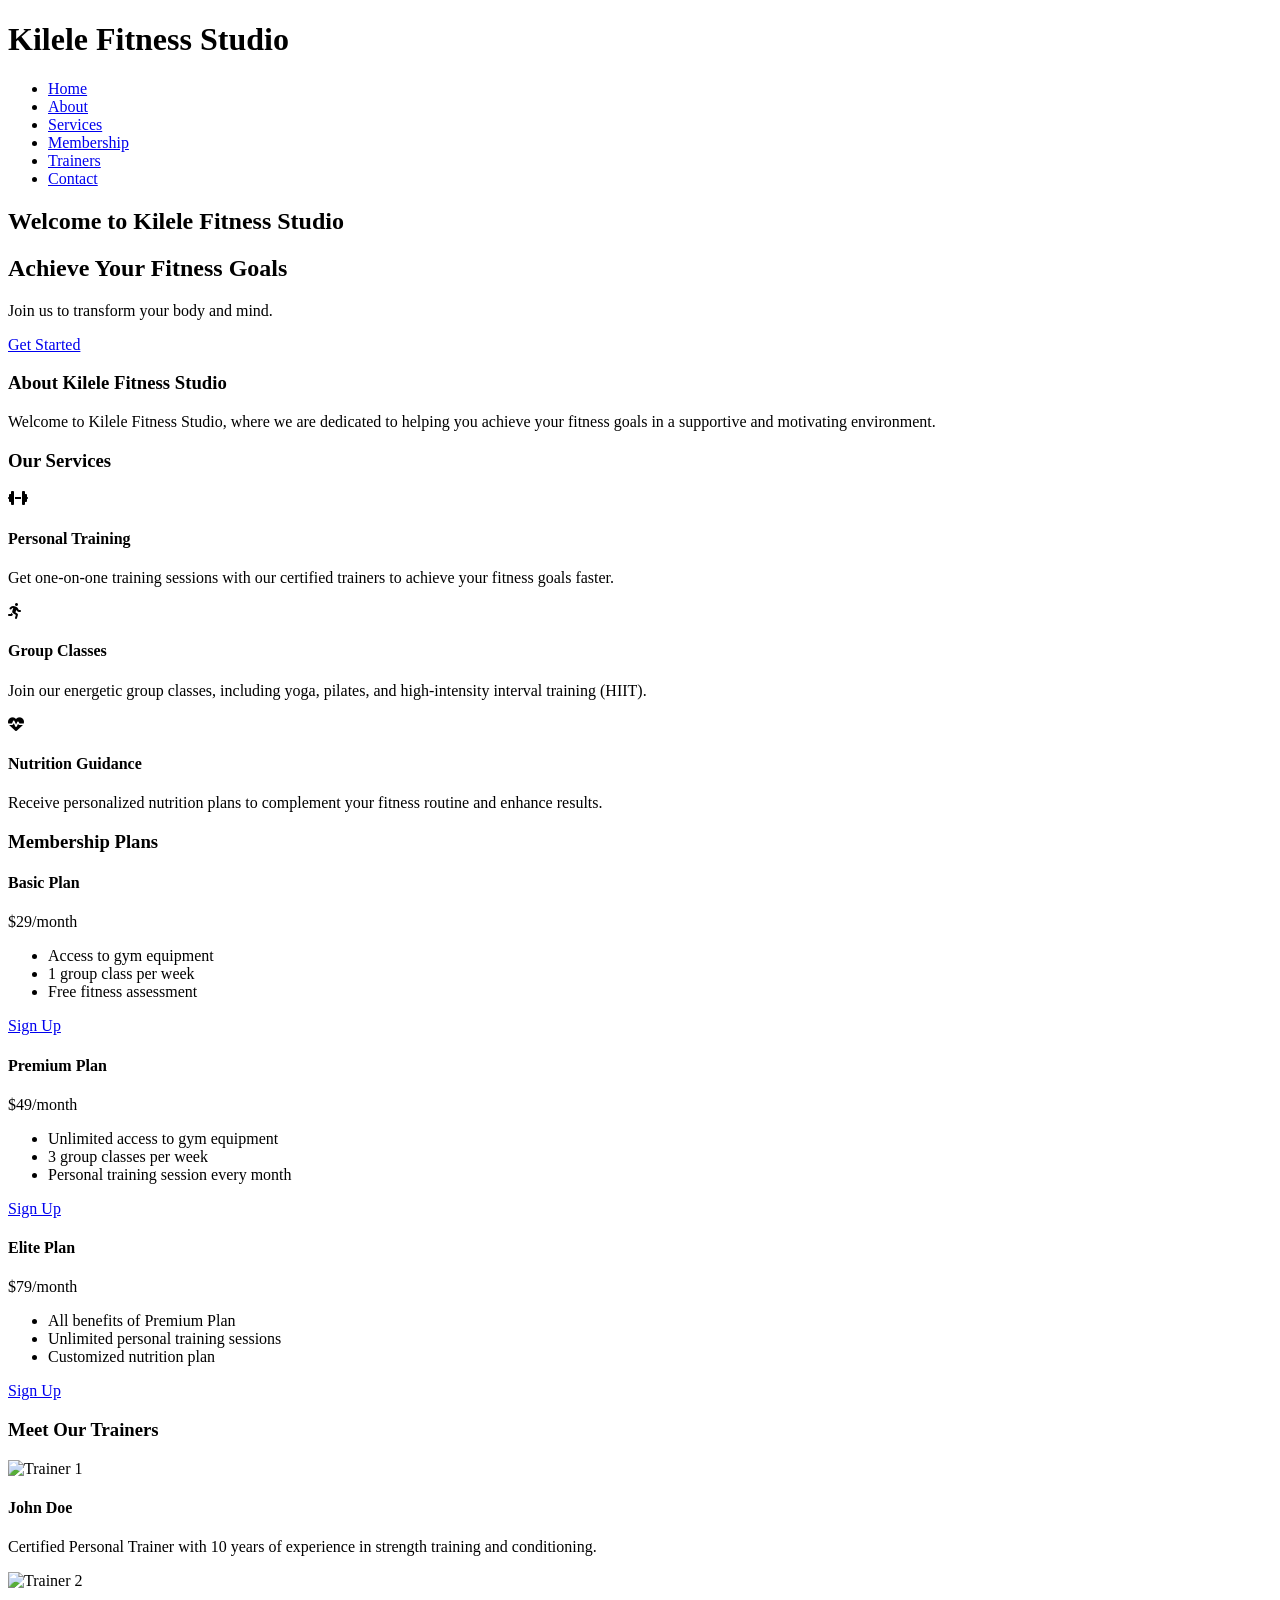
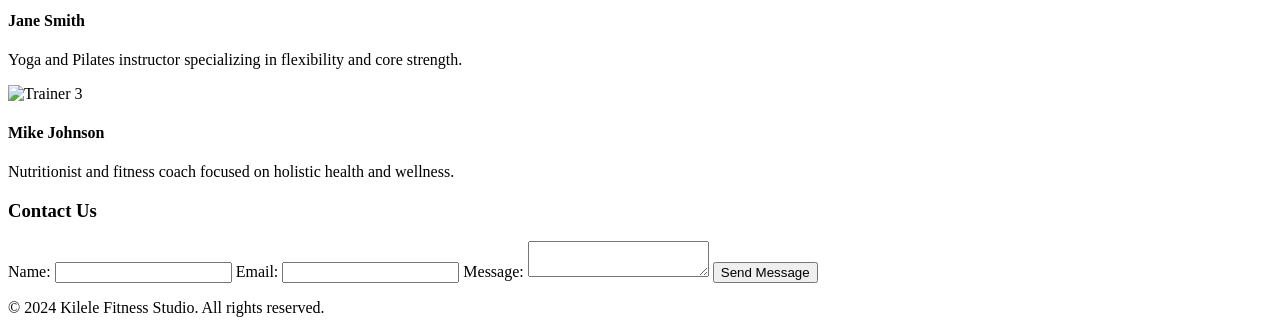
==== index.html @ 62a07d5c "Add files via upload" ====
<!DOCTYPE html>
<html lang="en"> 
<head>
    <meta charset="UTF-8">
    <meta name="viewport" content="width=device-width, initial-scale=1.0">
    <title>Kilele Fitness Studio</title>
    <link rel="stylesheet" href="styles.css">
    <link rel="stylesheet" href="https://cdnjs.cloudflare.com/ajax/libs/font-awesome/6.4.0/css/all.min.css">
</head>
<body>
    <header>
        <div class="logo">
            <h1>Kilele Fitness Studio</h1>
        </div>
        <nav>
            <ul>
                <li><a href="#home">Home</a></li>
                <li><a href="#about">About</a></li>
                <li><a href="#services">Services</a></li>
                <li><a href="#membership">Membership</a></li>
                <li><a href="#trainers">Trainers</a></li>
                <li><a href="#contact">Contact</a></li>
            </ul>
        </nav>
    </header>
           <h2>Welcome to Kilele Fitness Studio</h2>
    <section id="home">
        <div class="hero">
            <h2>Achieve Your Fitness Goals</h2>
            <p>Join us to transform your body and mind.</p>
            <a href="#membership" class="btn">Get Started</a>
        </div>
    </section>
<header>
    <section id="about">
        <h3>About Kilele Fitness Studio</h3>
        <p>Welcome to Kilele Fitness Studio, where we are dedicated to helping you achieve your fitness goals in a supportive and motivating environment.</p>
    </section>
    <header>
    <section id="services">
        <h3>Our Services</h3>
        <div class="services-container">
            <div class="service">
                <i class="fas fa-dumbbell"></i>
                <h4>Personal Training</h4>
                <p>Get one-on-one training sessions with our certified trainers to achieve your fitness goals faster.</p>
            </div>
            <div class="service">
                <i class="fas fa-running"></i>
                <h4>Group Classes</h4>
                <p>Join our energetic group classes, including yoga, pilates, and high-intensity interval training (HIIT).</p>
            </div>
            <div class="service">
                <i class="fas fa-heartbeat"></i>
                <h4>Nutrition Guidance</h4>
                <p>Receive personalized nutrition plans to complement your fitness routine and enhance results.</p>
            </div>
        </div>
    </section>
    <section id="membership">
        <h3>Membership Plans</h3>
        <div class="membership-container">
            <div class="membership-plan">
                <h4>Basic Plan</h4>
                <p>$29/month</p>
                <ul>
                    <li>Access to gym equipment</li>
                    <li>1 group class per week</li>
                    <li>Free fitness assessment</li>
                </ul>
                <a href="#contact" class="btn">Sign Up</a>
            </div>
            <div class="membership-plan">
                <h4>Premium Plan</h4>
                <p>$49/month</p>
                <ul>
                    <li>Unlimited access to gym equipment</li>
                    <li>3 group classes per week</li>
                    <li>Personal training session every month</li>
                </ul>
                <a href="#contact" class="btn">Sign Up</a>
            </div>
            <div class="membership-plan">
                <h4>Elite Plan</h4>
                <p>$79/month</p>
                <ul>
                    <li>All benefits of Premium Plan</li>
                    <li>Unlimited personal training sessions</li>
                    <li>Customized nutrition plan</li>
                </ul>
                <a href="#contact" class="btn">Sign Up</a>
            </div>
        </div>
    </section>
    <section id="trainers">
        <h3>Meet Our Trainers</h3>
        <div class="trainers-container">
            <div class="trainer">
                <img src="trainer1.jpg" alt="Trainer 1">
                <h4>John Doe</h4>
                <p>Certified Personal Trainer with 10 years of experience in strength training and conditioning.</p>
            </div>
            <div class="trainer">
                <img src="trainer2.jpg" alt="Trainer 2">
                <h4>Jane Smith</h4>
                <p>Yoga and Pilates instructor specializing in flexibility and core strength.</p>
            </div>
            <div class="trainer">
                <img src="trainer3.jpg" alt="Trainer 3">
                <h4>Mike Johnson</h4>
                <p>Nutritionist and fitness coach focused on holistic health and wellness.</p>
            </div>
        </div>
    </section>
    <section id="contact">
        <h3>Contact Us</h3>
        <form action="submit_form.php" method="POST">
            <label for="name">Name:</label>
            <input type="text" id="name" name="name" required>
            
            <label for="email">Email:</label>
            <input type="email" id="email" name="email" required>
            
            <label for="message">Message:</label>
            <textarea id="message" name="message" required></textarea>
            
            <button type="submit" class="btn">Send Message</button>
        </form>
    </section>
    <footer>
        <p>&copy; 2024 Kilele Fitness Studio. All rights reserved.</p>
    </footer>
</body>
</html>
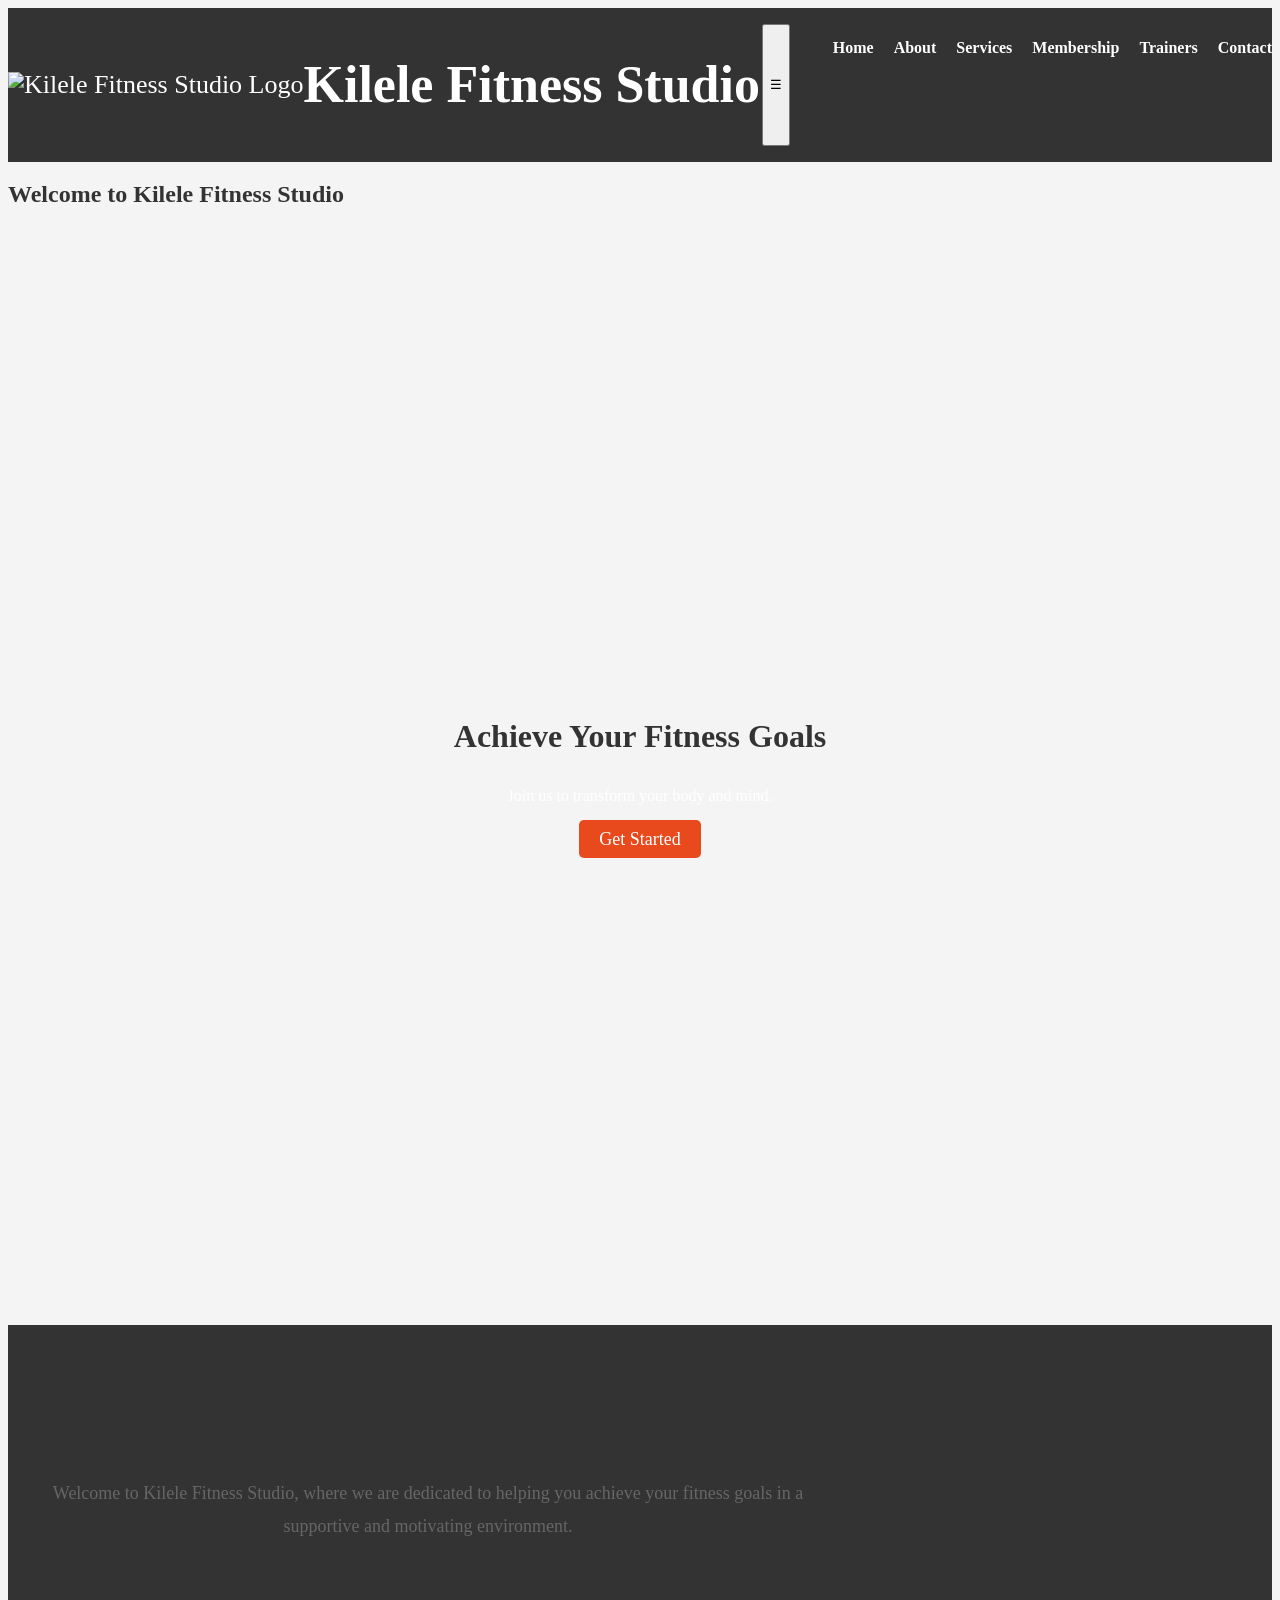
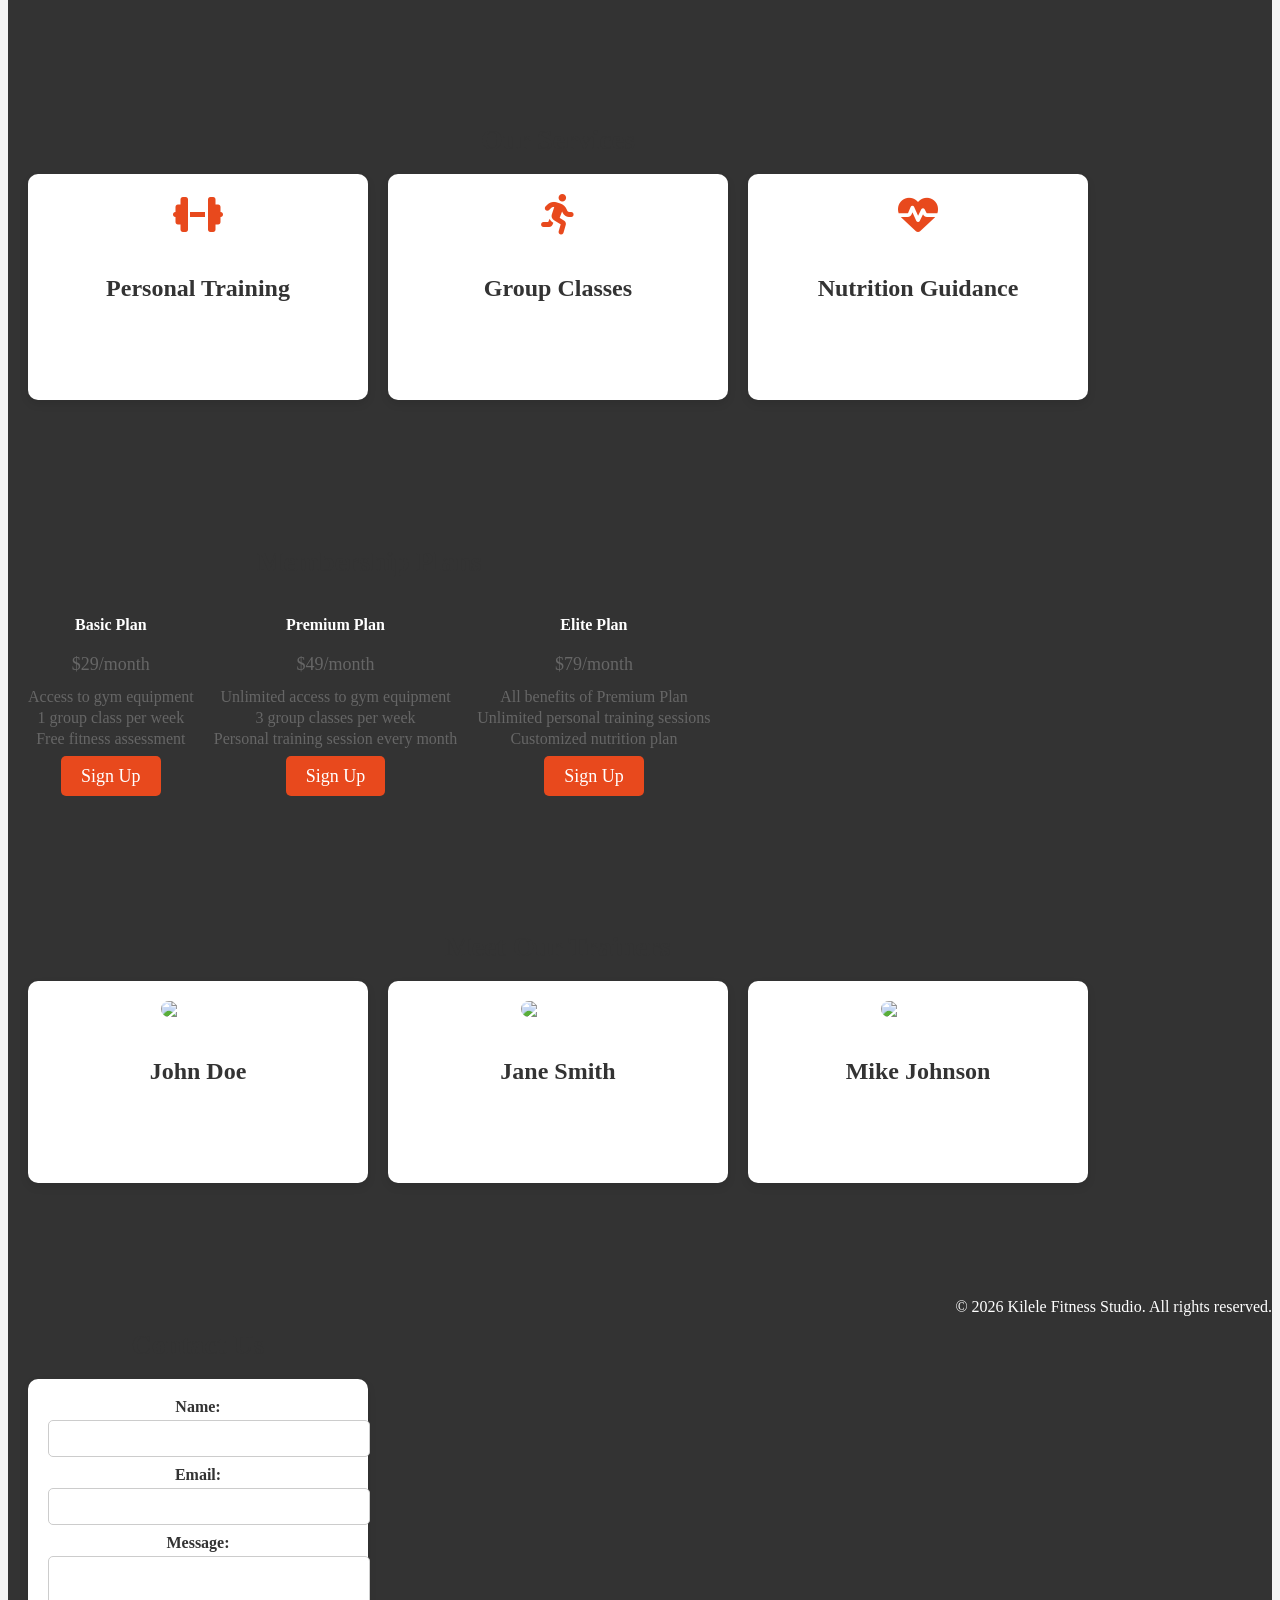
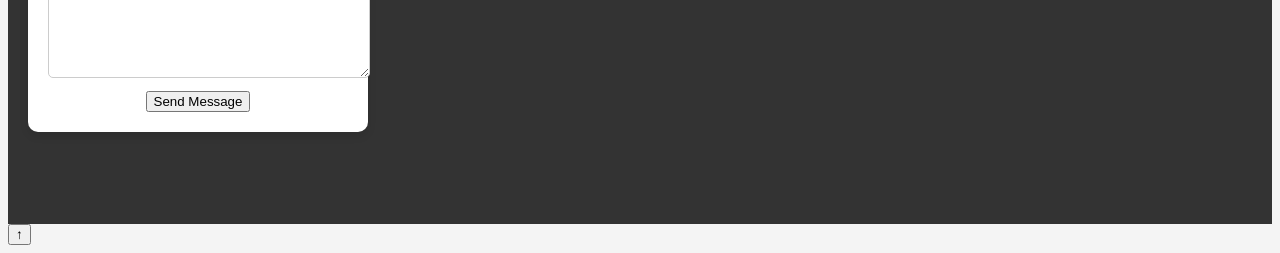
==== commit 9786b4d1: "Add files via upload" ====
--- a/index.html
+++ b/index.html
@@ -4,12 +4,13 @@
     <meta charset="UTF-8">
     <meta name="viewport" content="width=device-width, initial-scale=1.0">
     <title>Kilele Fitness Studio</title>
-    <link rel="stylesheet" href="styles.css">
+    <link rel="stylesheet" href="style.css">
     <link rel="stylesheet" href="https://cdnjs.cloudflare.com/ajax/libs/font-awesome/6.4.0/css/all.min.css">
 </head>
 <body>
     <header>
         <div class="logo">
+            <image src="OIG1 (1).jfif" alt="Kilele Fitness Studio Logo">
             <h1>Kilele Fitness Studio</h1>
         </div>
         <nav>
@@ -96,17 +97,17 @@
         <h3>Meet Our Trainers</h3>
         <div class="trainers-container">
             <div class="trainer">
-                <img src="trainer1.jpg" alt="Trainer 1">
+                <img src="OIP (9).webp" alt="Trainer 1">
                 <h4>John Doe</h4>
                 <p>Certified Personal Trainer with 10 years of experience in strength training and conditioning.</p>
             </div>
             <div class="trainer">
-                <img src="trainer2.jpg" alt="Trainer 2">
+                <img src="OIP (10).webp" alt="Trainer 2">
                 <h4>Jane Smith</h4>
                 <p>Yoga and Pilates instructor specializing in flexibility and core strength.</p>
             </div>
             <div class="trainer">
-                <img src="trainer3.jpg" alt="Trainer 3">
+                <img src="OIP (8).webp" alt="Trainer 3">
                 <h4>Mike Johnson</h4>
                 <p>Nutritionist and fitness coach focused on holistic health and wellness.</p>
             </div>
@@ -130,5 +131,6 @@
     <footer>
         <p>&copy; 2024 Kilele Fitness Studio. All rights reserved.</p>
     </footer>
+<script src="script.js"></script>
 </body>
 </html>
--- a/style.css
+++ b/style.css
@@ -0,0 +1,320 @@
+CSS
+
+/*GENERAL STYLING*/ 
+  {
+    margin: 0;
+    padding: 0;
+    box-sizing: border-box;
+    font-family: Arial, sans-serif;
+}
+
+html {
+    scroll-behavior: smooth;
+}
+
+body {
+    line-height: 1.0;
+    background-color: #f4f4f4;
+    color: #333;
+}
+
+/*HEADER STYLING*/
+header {
+    background: #333;
+    color: #fff;
+    display: flex;
+    justify-content: space-between;
+    padding: 1rem 0;
+    text-align: center;
+    flex-wrap: wrap;
+}
+
+.logo {
+    color: #fff;
+    text-decoration: none;
+    display: flex;
+    align-items: center;
+    justify-content: center;
+    font-size: 26px;
+}
+
+/*NAVIGATION BAR*/
+nav ul {
+    list-style: none;
+    display: flex;
+    gap: 20px;
+    justify-content: center;
+    align-items: center;
+    
+}
+
+nav ul li a{
+    text-decoration: none;
+    color: #fff;
+    font-weight: bold;
+    transition: color 0.3s;
+}
+
+nav ul li a:hover {
+    color: #f4f4f4;
+    text-decoration: underline;
+}
+
+/*HERO SECTION STYLING*/
+.hero {
+    background: url('fitness-hero.jpg') no-repeat center center/cover;
+    height: 100vh;
+    display: flex;
+    justify-content: center;
+    align-items: center;
+    color: #fff;
+    text-align: center;
+    background-position: center;
+    min-height: 400px;
+
+    display: flex;
+    flex-direction: column;
+    justify-content: center;
+    align-items: center;
+    color: #fff;
+    padding: 40px 20px;
+}
+
+/* BUTTON STYLING */
+.hero .btn {
+    background: #e8491d;
+    color: #fff;
+    padding: 10px 20px;
+    text-decoration: none;
+    font-size: 18px;
+    border-radius: 5px;
+    transition: background 0.3s;
+}
+
+.btn:hover {
+    background: #333;
+    transform: translateY(-2px);
+}
+
+/*GENERAL STYLING FOR SECTIONS*/
+section {
+    padding: 60px 20px;
+    text-align: center;
+}
+
+section h2 {
+    font-size: 32px;
+    margin-bottom: 20px;
+    color: #333;
+}
+
+section h3 {
+    font-size: 28px;
+    margin-bottom: 20px;
+    color: #333;
+}
+
+#about p {
+    max-width: 800px;
+    margin: 0 auto 20px;
+    font-size: 18px;
+    line-height: 1.8;
+    color: #666;
+}
+
+/*SERVICES SECTION STYLING*/
+.services-container {
+    display: flex;
+    justify-content: space-around;
+    flex-wrap: wrap;
+    gap: 20px;
+}
+
+.services-container .service {
+    background: #fff;
+    padding: 20px;
+    border-radius: 10px;
+    box-shadow: 0 4px 8px rgba(0, 0, 0, 0.1);
+    flex: 1;
+    min-width: 250px;
+    max-width: 300px;
+    transition: transform 0.3s, box-shadow 0.3s;
+}
+
+.services-container .service:hover {
+    transform: translateY(-10px);
+    box-shadow: 0 8px 16px rgba(0, 0, 0, 0.2);
+}
+
+.service i {
+    font-size: 40px;
+    margin-bottom: 10px;
+    color: #e8491d;
+}
+
+.service h4 {
+    font-size: 24px;
+    margin-bottom: 10px;
+    color: #333;
+}
+
+/*MEMBERSHIP SECTION STYLING*/
+.membership-container {
+    display: flex;
+    justify-content: space-around;
+    flex-wrap: wrap;
+    gap: 20px;
+}
+
+.membership plan {
+    background: #fff;
+    padding: 20px;
+    border-radius: 10px;
+    box-shadow: 0 4px 8px rgba(0, 0, 0, 0.1);
+    flex: 1;
+    min-width: 250px;
+    max-width: 300px;
+    transition: transform 0.3s, box-shadow 0.3s;
+}
+
+.membership plan h4 {
+    font-size: 24px;
+    margin-bottom: 10px;
+    color: #333;
+}
+
+.membership-plan p {
+    font-size: 18px;
+    margin-bottom: 10px;
+    color: #666;
+}
+
+.membership-plan ul {
+    list-style: none;
+    padding: 0;
+    margin-bottom: 20px;
+}
+
+.membership-plan ul li {
+    font-size: 16px;
+    margin-bottom: 5px;
+    color: #666;
+}
+
+.membership-plan .btn {
+    background: #e8491d;
+    color: #fff;
+    padding: 10px 20px;
+    text-decoration: none;
+    font-size: 18px;
+    border-radius: 5px;
+    transition: background 0.3s;
+}
+
+/*TRAINERS SECTION STYLING*/
+.trainers-container {
+    display: flex;
+    justify-content: space-around;
+    flex-wrap: wrap;
+    gap: 20px;
+}
+
+.trainers-container .trainer {
+    background: #fff;
+    padding: 20px;
+    border-radius: 10px;
+    box-shadow: 0 4px 8px rgba(0, 0, 0, 0.1);
+    flex: 1;
+    min-width: 250px;
+    max-width: 300px;
+    transition: transform 0.3s, box-shadow 0.3s;
+}
+
+.trainer img {
+    width: 100%;
+    height: auto;
+    border-radius: 10px;
+    margin-bottom: 10px;
+    object-fit: cover;
+}
+
+.trainer h4 {
+    font-size: 24px;
+    margin-bottom: 10px;
+    color: #333;
+}
+
+/*CONTACT SECTION STYLING*/
+.contact-container {
+    display: flex;
+    justify-content: space-around;
+    flex-wrap: wrap;
+    gap: 20px;
+}
+
+#contact form {
+    background: #fff;
+    padding: 20px;
+    border-radius: 10px;
+    box-shadow: 0 4px 8px rgba(0, 0, 0, 0.1);
+    flex: 1;
+    min-width: 250px;
+    max-width: 300px;
+}
+
+#contact label {
+    display: block;
+    margin-bottom: 5px;
+    font-weight: bold;
+    color: #333;
+}
+
+#contact input, #contact textarea {
+    width: 100%;
+    padding: 10px;
+    margin-bottom: 10px;
+    border: 1px solid #ccc;
+    border-radius: 5px;
+}   
+
+#contact textarea {
+    resize: vertical;
+    min-height: 100px;
+}
+
+/*FOOTER STYLING*/
+footer {
+    background: #333;
+    color: #fff;
+    text-align: center;
+    padding: 20px 0;
+    margin-top: 20px;
+}
+
+/* RESPONSIVE DESIGN */
+@media (max-width: 768px) {
+
+    header {
+        flex-direction: column;
+        gap: 20px;
+    }
+
+    nav ul {
+        justify-content: center;
+        gap: 12px;
+    }
+
+    .hero h2 {
+        font-size: 30px;
+    }
+
+    .services-container,
+    .membership-container,
+    .trainers-container {
+        grid-template-columns: 1fr;
+    }
+
+    section {
+        padding: 40px 5%;
+    }
+}   
